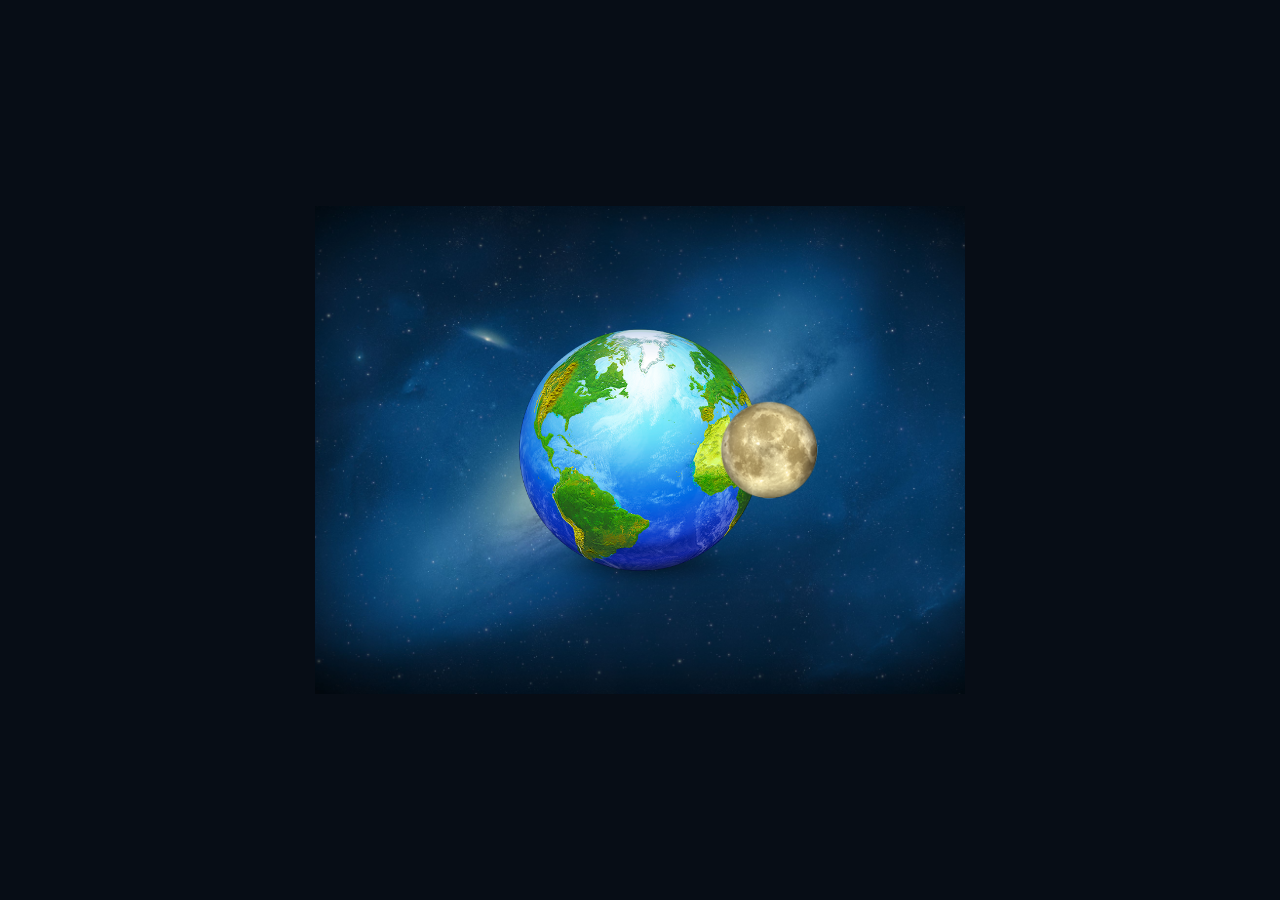
==== Zhyzha_Ivan_PPOIS-2609/index.html @ 26cf3c86 "feat: create responsive Earth and Moon scene" ====
<!DOCTYPE html>
<html lang="ru">
<head>
    <meta charset="UTF-8">
    <meta name="viewport" content="width=device-width, initial-scale=1.0">
    <title>Орбита Луны вокруг Земли</title>
    <link rel="stylesheet" href="css/style.css">
</head>
<body>
    <main class="scene" aria-label="Модель движения Луны вокруг Земли">
        <img class="earth" src="images/earth.png" alt="Планета Земля">

        <div class="orbit">
            <img class="moon" src="images/moon.png" alt="Луна">
        </div>
    </main>
</body>
</html>
---- Zhyzha_Ivan_PPOIS-2609/css/style.css ----
* {
    box-sizing: border-box;
}

body {
    margin: 0;
    min-height: 100vh;
    display: grid;
    place-items: center;
    background-color: #070d16;
}

.scene {
    position: relative;
    width: min(92vw, 650px);
    aspect-ratio: 4 / 3;
    background-image: url("../images/cosmos.jpg");
    background-position: center;
    background-repeat: no-repeat;
    background-size: cover;
    overflow: hidden;
}

.earth {
    position: absolute;
    top: 50%;
    left: 50%;
    width: 46%;
    height: auto;
    transform: translate(-50%, -50%);
    z-index: 2;
}

.orbit {
    position: absolute;
    top: 50%;
    left: 50%;
    width: 40%;
    aspect-ratio: 1;
    transform: translate(-50%, -50%);
    z-index: 3;
}

.moon {
    position: absolute;
    top: 50%;
    left: 100%;
    width: 44%;
    height: auto;
    transform: translate(-50%, -50%);
}
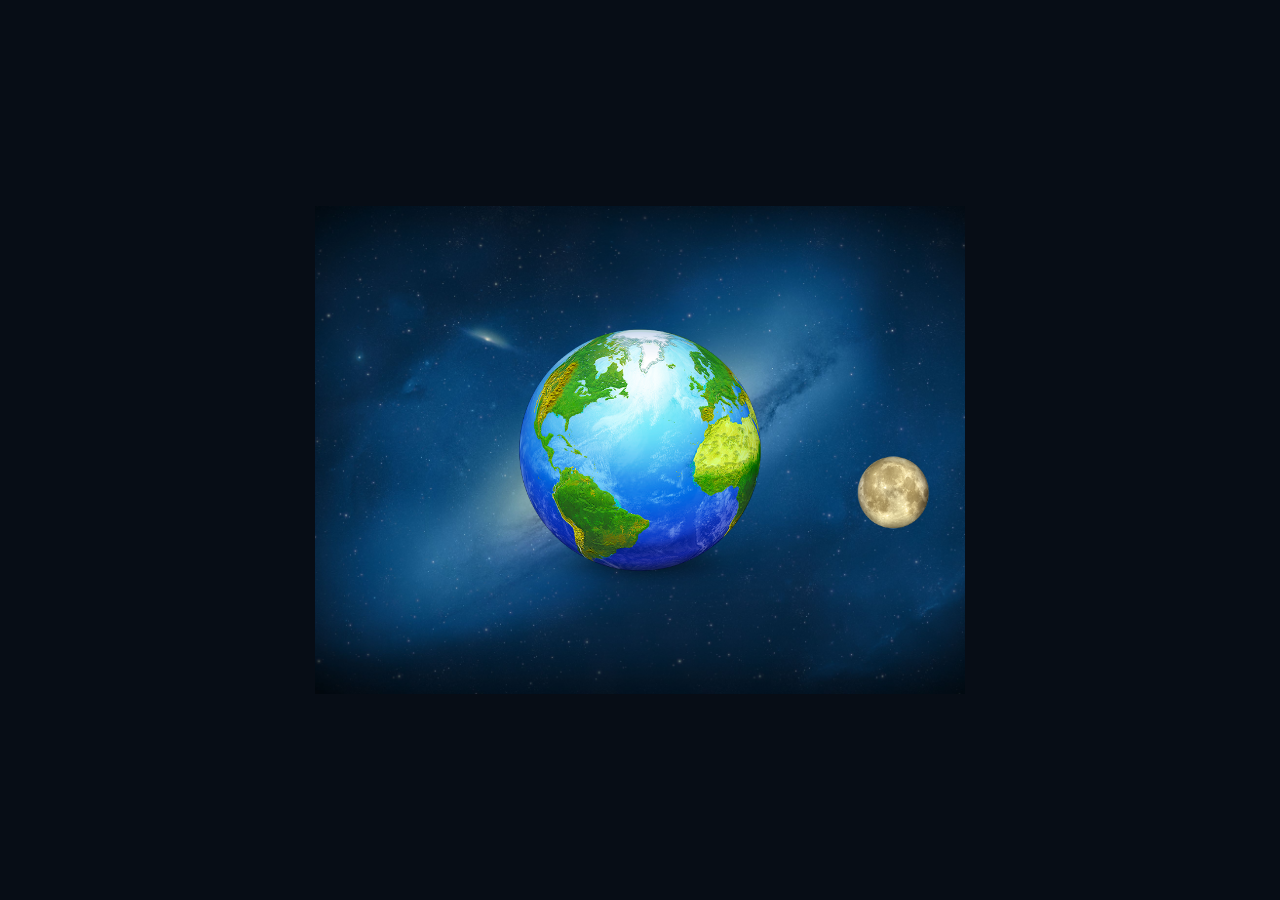
==== commit 6bc2ee70: "feat: implement validated elliptical Moon orbit" ====
--- a/Zhyzha_Ivan_PPOIS-2609/index.html
+++ b/Zhyzha_Ivan_PPOIS-2609/index.html
@@ -11,8 +11,17 @@
         <img class="earth" src="images/earth.png" alt="Планета Земля">
 
         <div class="orbit">
-            <img class="moon" src="images/moon.png" alt="Луна">
+            <div class="orbit-plane">
+                <div class="moon-holder">
+                    <img
+                        class="moon"
+                        src="images/moon.png"
+                        alt="Луна"
+                    >
+                </div>
+            </div>
         </div>
+
     </main>
 </body>
 </html>
--- a/Zhyzha_Ivan_PPOIS-2609/css/style.css
+++ b/Zhyzha_Ivan_PPOIS-2609/css/style.css
@@ -7,6 +7,7 @@
     min-height: 100vh;
     display: grid;
     place-items: center;
+    color: #ffffff;
     background-color: #070d16;
 }
 
@@ -35,17 +36,73 @@
     position: absolute;
     top: 50%;
     left: 50%;
-    width: 40%;
+    width: 65%;
     aspect-ratio: 1;
     transform: translate(-50%, -50%);
-    z-index: 3;
+    animation: moon-depth 4s linear reverse infinite;
+}
+
+.orbit-plane {
+    position: relative;
+    width: 100%;
+    height: 100%;
+    animation: moon-orbit 4s ease-in-out reverse infinite;
+}
+
+.moon-holder {
+    position: absolute;
+    top: 50%;
+    left: 100%;
+    width: 20%;
+    aspect-ratio: 1;
+    animation: moon-stabilize 4s ease-in-out reverse infinite;
 }
 
 .moon {
-    position: absolute;
-    top: 50%;
-    left: 100%;
-    width: 44%;
+    display: block;
+    width: 100%;
     height: auto;
-    transform: translate(-50%, -50%);
+    animation: moon-spin 12s linear infinite;
 }
+
+@keyframes moon-orbit {
+    from {
+        transform: scaleY(0.42) rotate(0deg);
+    }
+
+    to {
+        transform: scaleY(0.42) rotate(360deg);
+    }
+}
+
+@keyframes moon-stabilize {
+    from {
+        transform: translate(-50%, -50%)
+                   rotate(0deg) scaleY(2.38095);
+    }
+
+    to {
+        transform: translate(-50%, -50%)
+                   rotate(-360deg) scaleY(2.38095);
+    }
+}
+
+@keyframes moon-depth {
+    0%, 49.99%, 100% {
+        z-index: 3;
+    }
+
+    50%, 99.99% {
+        z-index: 1;
+    }
+}
+
+@keyframes moon-spin {
+    from {
+        transform: rotate(0deg);
+    }
+
+    to {
+        transform: rotate(360deg);
+    }
+}
